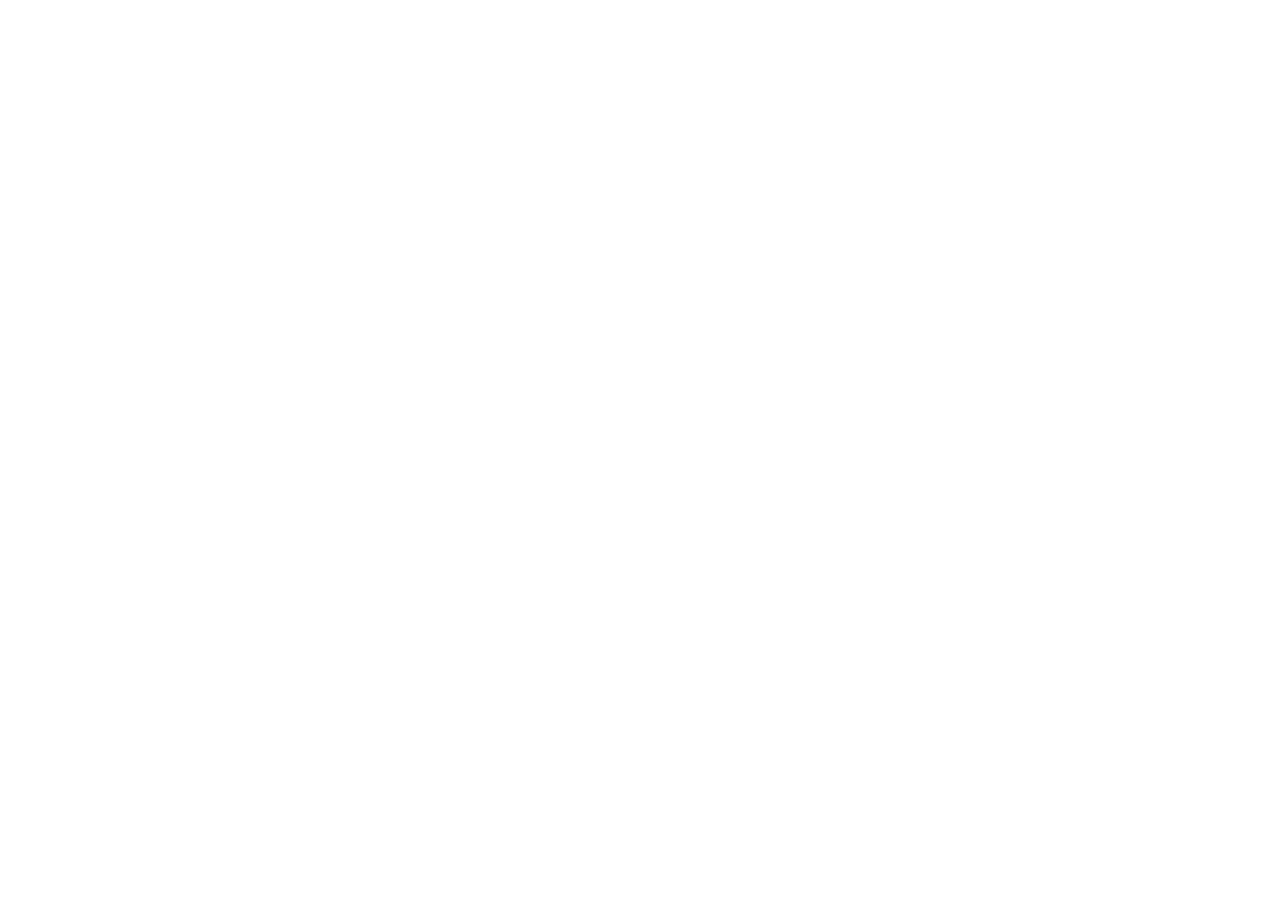
==== index.html @ c88ba0a3 "set up index document with computerPlay function and playRound function" ====
<!DOCTYPE html>
<html lang="eng">
  <head>
    <meta charset="utf-8">
    <title>Project: Rock, Paper, Scissors</title>
  </head>
  <body>
    <script>

      function computerPlay() {
        let randomDecimal = Math.random();
        let randomNumToThree = randomDecimal * 3;
        let roundedNum = Math.floor(randomNumToThree);

        const weapons = ["rock", "paper", "scissors"];
        const computerWeapon = weapons[roundedNum];

        return computerWeapon;
      }
      
      let playerSelection = prompt("Please input rock, paper or scissors");
      playerSelection = playerSelection.toLowerCase();

      let computerSelection = computerPlay();

      function playRound(playerSelection, computerSelection) {
        let result;
        if (playerSelection === computerSelection) {
            result = "Draw!";
          }
          else if ((playerSelection === "rock" && computerSelection === "paper") || 
          (playerSelection === "paper" && computerSelection === "scissors") ||
          (playerSelection === "scissors" && computerSelection === "rock")) {
            result = "Computer Wins!";
          }
          else if ((playerSelection === "paper" && computerSelection === "rock") || 
          (playerSelection === "scissors" && computerSelection === "paper") ||
          (playerSelection === "rock" && computerSelection === "scissors")) {
            result = "Player Wins!";
          }
          else {
            result = "You must choose rock, paper or scissors";
          }
        return result;
      }

      console.log(playRound(playerSelection, computerSelection));
    </script>
  </body>
</html>
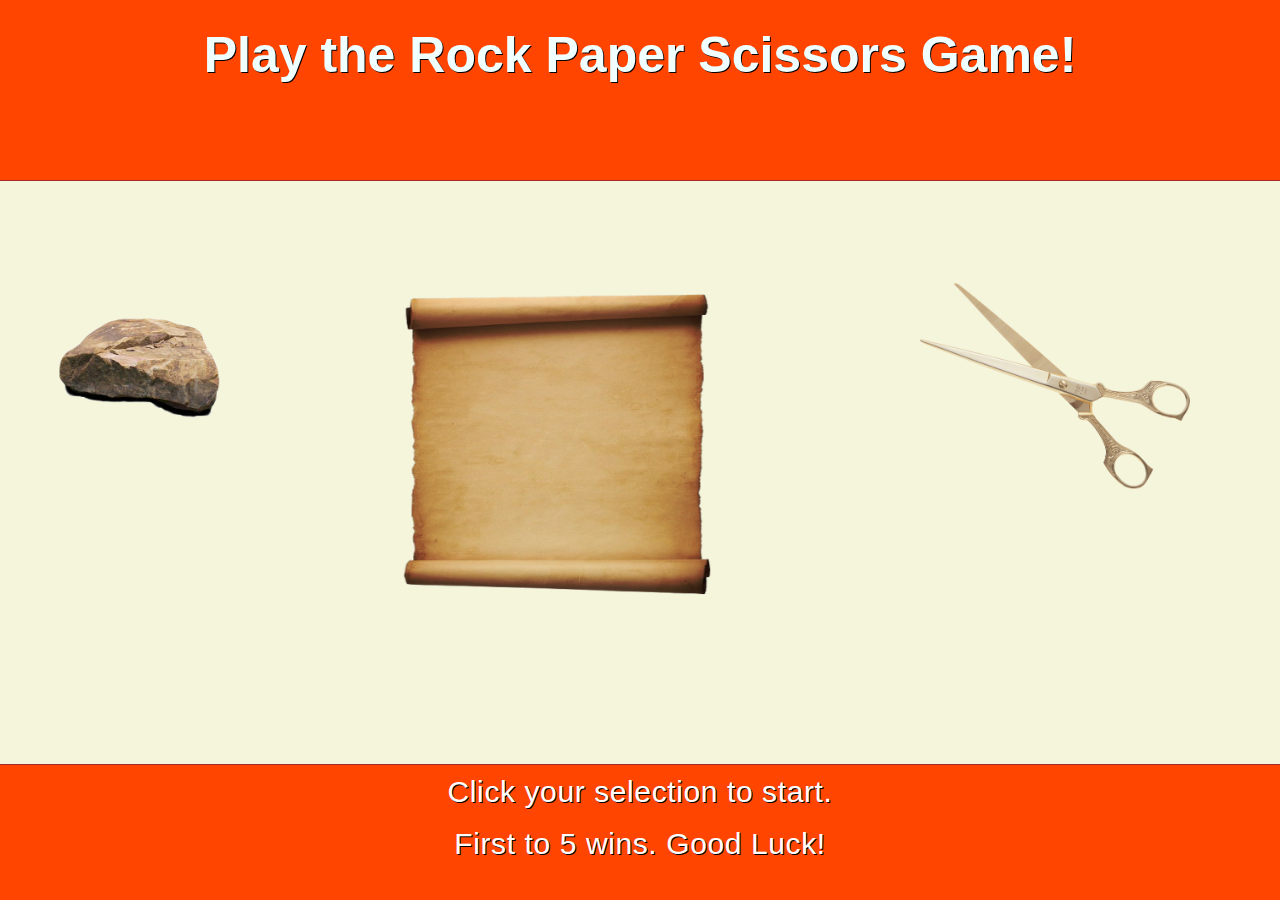
==== commit b384ec3a: "renamed html file to index.html." ====
--- a/index.html
+++ b/index.html
@@ -1,50 +1,33 @@
 <!DOCTYPE html>
-<html lang="eng">
+<html lang="en">
   <head>
-    <meta charset="utf-8">
-    <title>Project: Rock, Paper, Scissors</title>
+    <title>Mobile responsive design</title>
+    <meta charset='utf-8'>
+    <meta name='viewport' content='width=device-width, initial-scale=1.0'>
+    <link rel="stylesheet" href="Styles/main.css">
   </head>
   <body>
-    <script>
-
-      function computerPlay() {
-        let randomDecimal = Math.random();
-        let randomNumToThree = randomDecimal * 3;
-        let roundedNum = Math.floor(randomNumToThree);
-
-        const weapons = ["rock", "paper", "scissors"];
-        const computerWeapon = weapons[roundedNum];
-
-        return computerWeapon;
-      }
-      
-      let playerSelection = prompt("Please input rock, paper or scissors");
-      playerSelection = playerSelection.toLowerCase();
-
-      let computerSelection = computerPlay();
-
-      function playRound(playerSelection, computerSelection) {
-        let result;
-        if (playerSelection === computerSelection) {
-            result = "Draw!";
-          }
-          else if ((playerSelection === "rock" && computerSelection === "paper") || 
-          (playerSelection === "paper" && computerSelection === "scissors") ||
-          (playerSelection === "scissors" && computerSelection === "rock")) {
-            result = "Computer Wins!";
-          }
-          else if ((playerSelection === "paper" && computerSelection === "rock") || 
-          (playerSelection === "scissors" && computerSelection === "paper") ||
-          (playerSelection === "rock" && computerSelection === "scissors")) {
-            result = "Player Wins!";
-          }
-          else {
-            result = "You must choose rock, paper or scissors";
-          }
-        return result;
-      }
-
-      console.log(playRound(playerSelection, computerSelection));
-    </script>
+    <div class='container'>
+      <div class='banner'>
+          <h1>Play the Rock Paper Scissors Game!</h1>
+      </div>
+      <div class='main'>
+        <div class="box-1">
+          <input class='rock__img' type='image' src='Images/rock.png' value='rock'></input>
+        </div>
+        <div class="box-2">
+          <input class='paper__img' type='image' src='Images/paper.png' value='paper'></input>
+        </div>
+        <div class="box-3">
+          <input class='scissors__img' type='image' src='Images/scissors.png' value='scissors'></input>
+        </div>
+        <button class="reset_button" value="reset">Click here to reset the game</button>
+      </div>
+      <footer>
+        <p class='c-div__results--text1'>Click your selection to start.</p>
+        <p class='c-div__results--text2'>First to 5 wins. Good Luck!</p>
+      </footer>
+    </div>
+    <script src="Scripts/script.js"></script>
   </body>
 </html>--- a/Styles/main.css
+++ b/Styles/main.css
@@ -0,0 +1,100 @@
+* {
+  margin: 0;
+  padding: 0;
+}
+
+body {
+  height: 100vh;
+}
+
+.container {
+  width: 100%;
+  height: 100%;
+}
+
+.banner {
+  background-color: orangered;
+  text-align: center;
+  height: 20%;
+  border-bottom: 1px solid brown;
+}
+
+h1 {
+  padding: 30px;
+  font-family:'Trebuchet MS', 'Lucida Sans Unicode', 'Lucida Grande', 'Lucida Sans', Arial, sans-serif;
+  font-size: 50px;
+  color: azure;
+  line-height: 50px;
+  text-shadow: 1px 1px black;
+}
+
+.main {
+  background-color: beige;
+  height: 70%;
+  text-align: center;
+  display: flex;
+}
+
+footer {
+  background-color: orangered;
+  color: white;
+  position: fixed;
+  bottom: 0;
+  width: 100%;
+  height: 15%;
+  text-align: center;
+  border-top: 1px solid brown;
+}
+
+p {
+  margin-top: 2px;
+  padding: 5px;
+  font-family:Arial, Helvetica, sans-serif;
+  font-size: 30px;
+  color: white;
+  text-shadow: 1px 1px black;
+  line-height: 40px;
+  letter-spacing: .6px;
+}
+
+input {
+  width: 60%;
+  height: auto;
+  margin-top: 100px;
+  padding: 2px;
+}
+
+@media (max-width: 576px) {
+  .main {
+    flex-direction: column;
+  }
+  input {
+  width: 30%;
+  height: auto;
+  margin-top: 2px;
+  padding: 2px;
+  }
+  h1 {
+    font-size: 24px;
+    line-height: 30px;
+  }
+  p {
+    font-size: 12px;
+    line-height: 20px;
+  }
+}
+
+.reset_button {
+  display: none;
+  border: 1px solid brown;
+  border-radius: 2px;
+  background-color: orangered;
+  height: 25%;
+  width: 50%;
+  color: white;
+  text-shadow: 1px 1px black;
+  font-size: 24px;
+  position: absolute;
+  left: 25%;
+  top:50%;
+}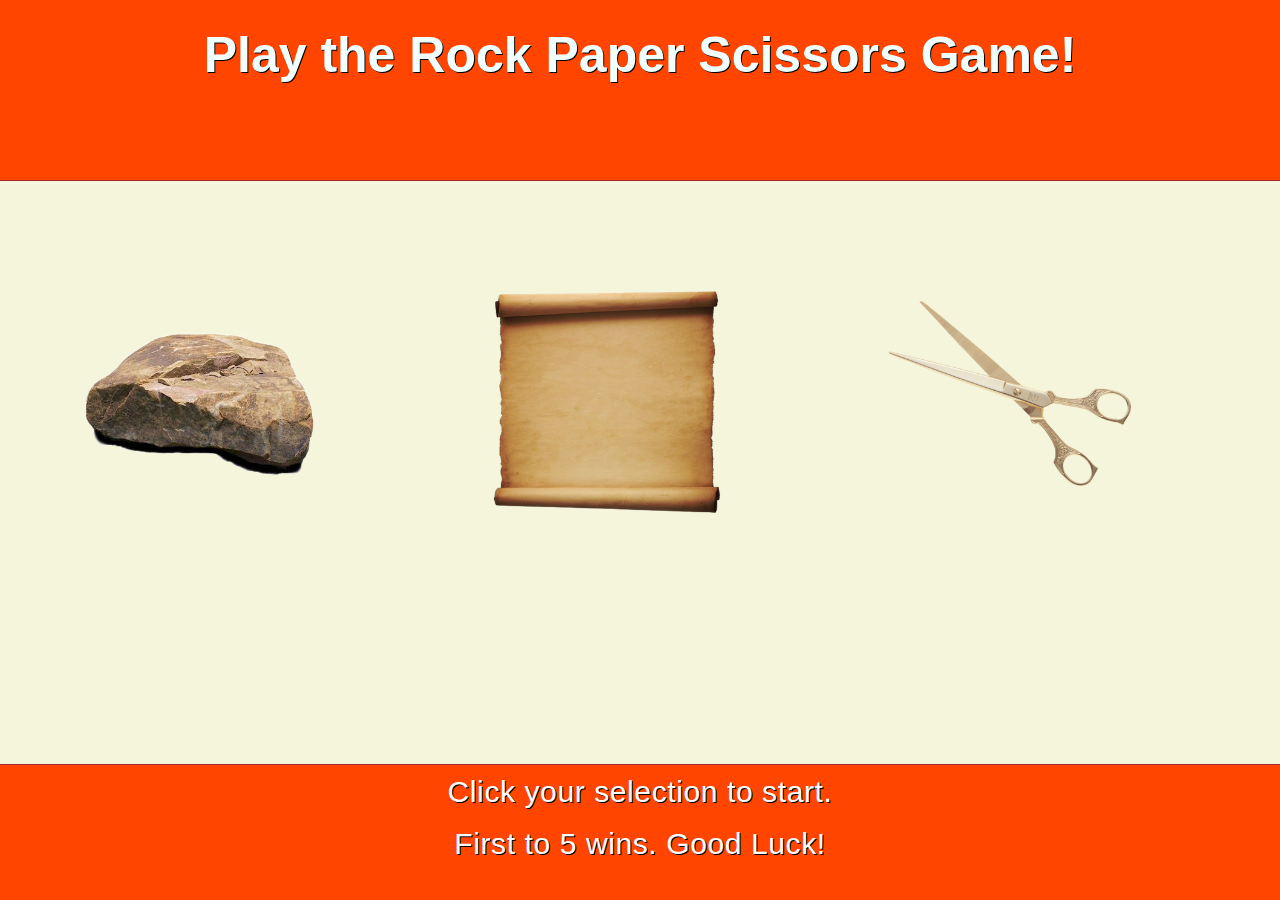
==== commit fb13d569: "Tidied up code in each document.  Applied BEM and Namespacing. Resized button images to equal size." ====
--- a/index.html
+++ b/index.html
@@ -7,21 +7,21 @@
     <link rel="stylesheet" href="Styles/main.css">
   </head>
   <body>
-    <div class='container'>
-      <div class='banner'>
+    <div class='c-container'>
+      <div class='c-container__banner'>
           <h1>Play the Rock Paper Scissors Game!</h1>
       </div>
-      <div class='main'>
-        <div class="box-1">
-          <input class='rock__img' type='image' src='Images/rock.png' value='rock'></input>
+      <div class='c-container__main'>
+        <div class="c-main__box-1">
+          <input class='c-box-1__rock-img' type='image' src='Images/rock.png' value='rock'></input>
         </div>
-        <div class="box-2">
-          <input class='paper__img' type='image' src='Images/paper.png' value='paper'></input>
+        <div class="c-main__box-2">
+          <input class='c-box-2__paper-img' type='image' src='Images/paper.png' value='paper'></input>
         </div>
-        <div class="box-3">
-          <input class='scissors__img' type='image' src='Images/scissors.png' value='scissors'></input>
+        <div class="c-main__box-3">
+          <input class='c-box-3__scissors_img' type='image' src='Images/scissors.png' value='scissors'></input>
         </div>
-        <button class="reset_button" value="reset">Click here to reset the game</button>
+        <button class="c-main__reset-button" value="reset">Click here to reset the game</button>
       </div>
       <footer>
         <p class='c-div__results--text1'>Click your selection to start.</p>
--- a/Styles/main.css
+++ b/Styles/main.css
@@ -7,12 +7,12 @@
   height: 100vh;
 }
 
-.container {
+.c-container {
   width: 100%;
   height: 100%;
 }
 
-.banner {
+.c-container__banner {
   background-color: orangered;
   text-align: center;
   height: 20%;
@@ -28,11 +28,38 @@
   text-shadow: 1px 1px black;
 }
 
-.main {
+.c-container__main {
   background-color: beige;
   height: 70%;
   text-align: center;
   display: flex;
+}
+
+input {
+  width: 60%;
+  height: auto;
+  margin-top: 100px;
+  padding: 2px;
+}
+
+.c-box-3__scissors_img {
+  padding-top: 20px;
+}
+
+.c-main__reset-button {
+  display: none;
+  border: 1px solid brown;
+  border-radius: 2px;
+  background-color: orangered;
+  height: 25%;
+  width: 50%;
+  color: white;
+  text-shadow: 1px 1px black;
+  font-size: 24px;
+  position: absolute;
+  left: 25%;
+  top:50%;
+  cursor: grab;
 }
 
 footer {
@@ -57,44 +84,28 @@
   letter-spacing: .6px;
 }
 
-input {
-  width: 60%;
-  height: auto;
-  margin-top: 100px;
-  padding: 2px;
-}
-
 @media (max-width: 576px) {
-  .main {
+  .c-container__main {
     flex-direction: column;
   }
+
   input {
   width: 30%;
   height: auto;
   margin-top: 2px;
   padding: 2px;
   }
+
   h1 {
     font-size: 24px;
     line-height: 30px;
   }
+
   p {
     font-size: 12px;
     line-height: 20px;
   }
 }
 
-.reset_button {
-  display: none;
-  border: 1px solid brown;
-  border-radius: 2px;
-  background-color: orangered;
-  height: 25%;
-  width: 50%;
-  color: white;
-  text-shadow: 1px 1px black;
-  font-size: 24px;
-  position: absolute;
-  left: 25%;
-  top:50%;
-}+
+
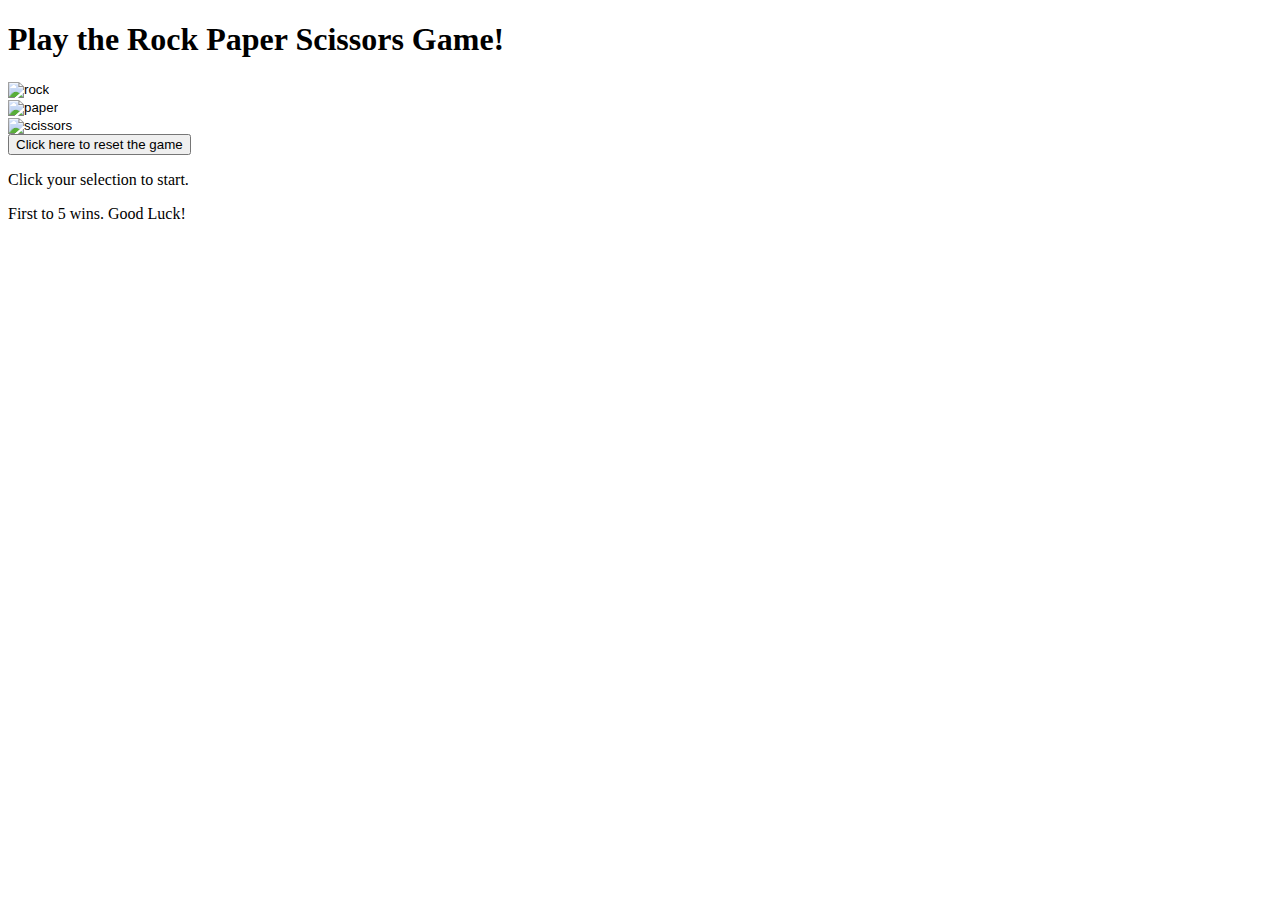
==== commit ad87e100: "Refactored querySelectors based on behaviour. Placed boxed images into own div. Renamed folders with" ====
--- a/index.html
+++ b/index.html
@@ -4,7 +4,7 @@
     <title>Mobile responsive design</title>
     <meta charset='utf-8'>
     <meta name='viewport' content='width=device-width, initial-scale=1.0'>
-    <link rel="stylesheet" href="Styles/main.css">
+    <link rel="stylesheet" href="styles/main.css">
   </head>
   <body>
     <div class='c-container'>
@@ -12,22 +12,24 @@
           <h1>Play the Rock Paper Scissors Game!</h1>
       </div>
       <div class='c-container__main'>
-        <div class="c-main__box-1">
-          <input class='c-box-1__rock-img' type='image' src='Images/rock.png' value='rock'></input>
+        <div class='c-main__boxHolder'>
+          <div class="c-main__box-1">
+            <input data-behavior='playerSelection' class='c-box-1__rock-img' type='image' src='images/rock.png' value='rock'></input>
+          </div>
+          <div class="c-main__box-2">
+            <input data-behavior='playerSelection' class='c-box-2__paper-img' type='image' src='images/paper.png' value='paper'></input>
+          </div>
+          <div class="c-main__box-3">
+            <input data-behavior='playerSelection' class='c-box-3__scissors_img' type='image' src='images/scissors.png' value='scissors'></input>
+          </div>
         </div>
-        <div class="c-main__box-2">
-          <input class='c-box-2__paper-img' type='image' src='Images/paper.png' value='paper'></input>
-        </div>
-        <div class="c-main__box-3">
-          <input class='c-box-3__scissors_img' type='image' src='Images/scissors.png' value='scissors'></input>
-        </div>
-        <button class="c-main__reset-button" value="reset">Click here to reset the game</button>
+        <button data-behavior='resetGame' class="c-main__reset-button" value="reset">Click here to reset the game</button>
       </div>
       <footer>
         <p class='c-div__results--text1'>Click your selection to start.</p>
         <p class='c-div__results--text2'>First to 5 wins. Good Luck!</p>
       </footer>
     </div>
-    <script src="Scripts/script.js"></script>
+    <script src="scripts/script.js"></script>
   </body>
 </html>